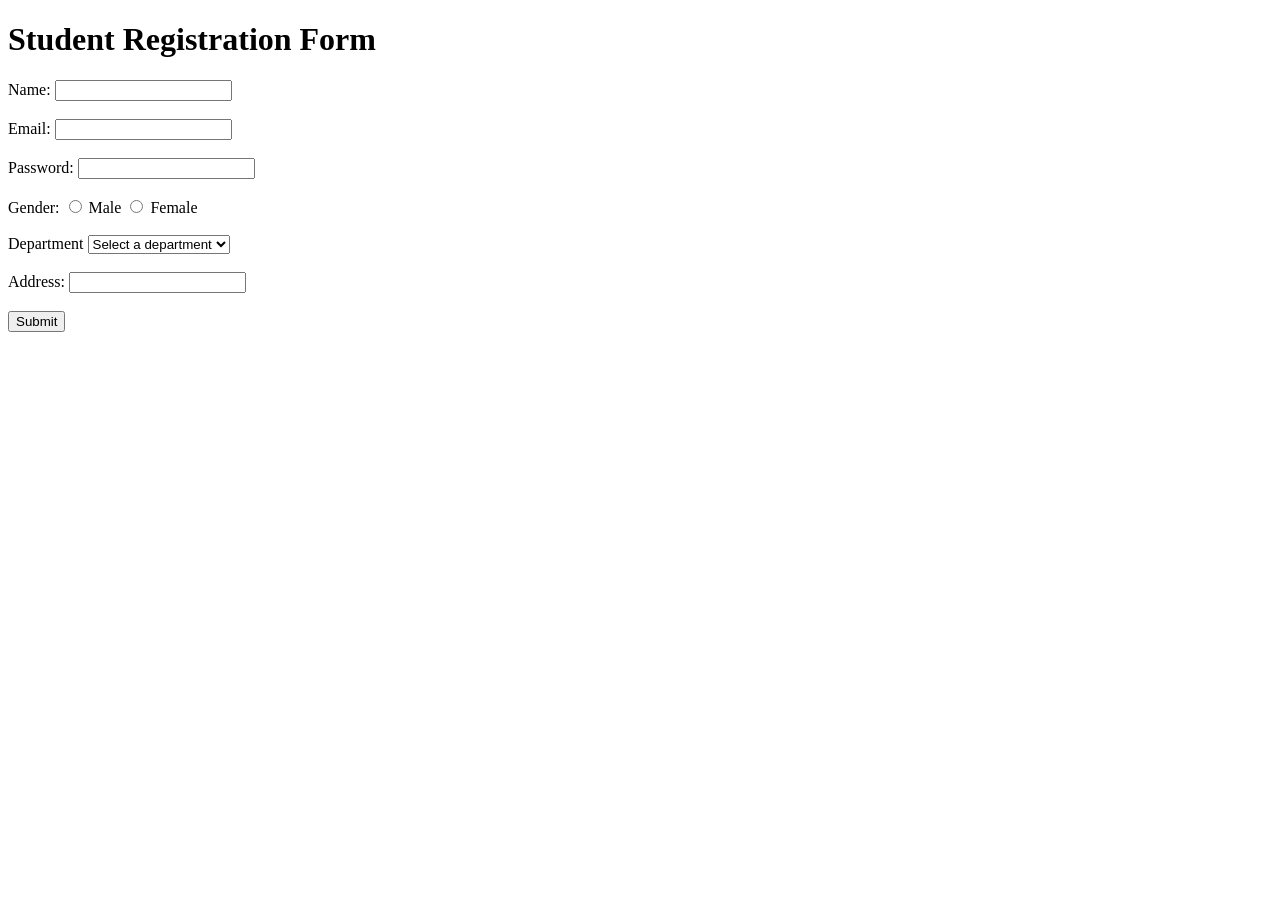
==== studentRegistrationForm.html @ a609709f "Update code" ====
<!DOCTYPE html>
<html>
    <head>
        <title>Student Registration Form</title>
        <body>
            <h1>Student Registration Form</h1>
            <form action="/submit" method="post">
                <label for="name">Name:</label>
                <input type="text" id="name" name="name" required><br><br>

                <label for="email">Email:</label>
                <input type="email" id="email" name="email" required><br><br>

                <label for="Password">Password:</label>
                <input type="password" id="Password" name="Password" required><br><br>

                <label for="radio">Gender:</label>
                <input type="radio" id="radio" name="gender" value="male" required>
                <label for="radio">Male</label>
                <input type="radio" id="radio" name="gender" value="female" required>
                <label for="radio">Female</label><br><br>

                 <label for="dropdown">Department</label>
                <select id="dropdown" name="department" required>
                    <option value="">Select a department</option>
                    <option value="computer_science">Computer Science</option>
                    <option value="business">Business</option>
                    <option value="engineering">Engineering</option>
                    <option value="arts">Arts</option>
                </select><br><br>

                <label for="text">Address:</label>
                <input type="text" id="text" name="address" required><br><br>

                <input type="submit" value="Submit">
            </form>
        </body>
    </head>
</html>
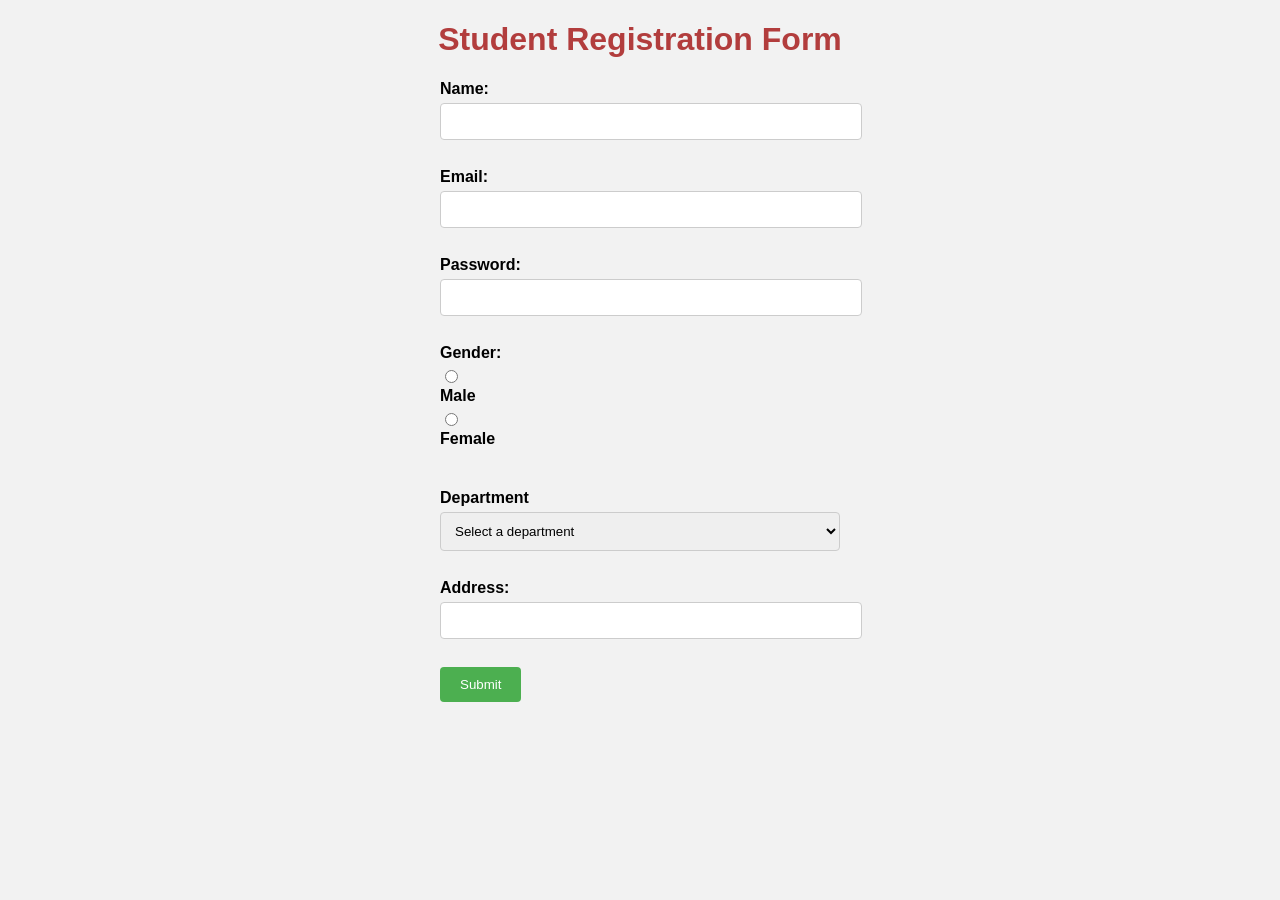
==== commit fd267f86: "css styles add" ====
--- a/studentRegistrationForm.html
+++ b/studentRegistrationForm.html
@@ -1,11 +1,11 @@
 <!DOCTYPE html>
 <html>
     <head>
-        <title>Student Registration Form</title>
-        <body>
-            <h1>Student Registration Form</h1>
-            <form action="/submit" method="post">
-                <label for="name">Name:</label>
+        <link rel="stylesheet" href="style.css">
+    <body>
+        <h1>Student Registration Form</h1>
+        <form action="/submit" method="post">
+            <label for="name">Name:</label>
                 <input type="text" id="name" name="name" required><br><br>
 
                 <label for="email">Email:</label>
@@ -35,5 +35,5 @@
                 <input type="submit" value="Submit">
             </form>
         </body>
-    </head>
-</html>+        </head>
+        </html> 
--- a/style.css
+++ b/style.css
@@ -0,0 +1,45 @@
+body {
+    font-family: Arial, sans-serif;
+    margin: 20px;
+    background-color: #f2f2f2;
+}
+
+h1 {
+    color: #b23d3d;
+    text-align: center;
+}
+
+form {
+    max-width: 400px;
+    margin: 0 auto;
+}
+
+label {
+    display: block;
+    margin-bottom: 5px;
+    font-weight: bold;
+}
+
+input[type="text"],
+input[type="email"],
+input[type="password"],
+select {
+    width: 100%;
+    padding: 10px;
+    margin-bottom: 10px;
+    border: 1px solid #ccc;
+    border-radius: 4px;
+}
+
+input[type="submit"] {
+    background-color: #4CAF50;
+    color: white;
+    padding: 10px 20px;
+    border: none;
+    border-radius: 4px;
+    cursor: pointer;
+}
+
+input[type="submit"]:hover {
+    background-color: #45a049;
+}
